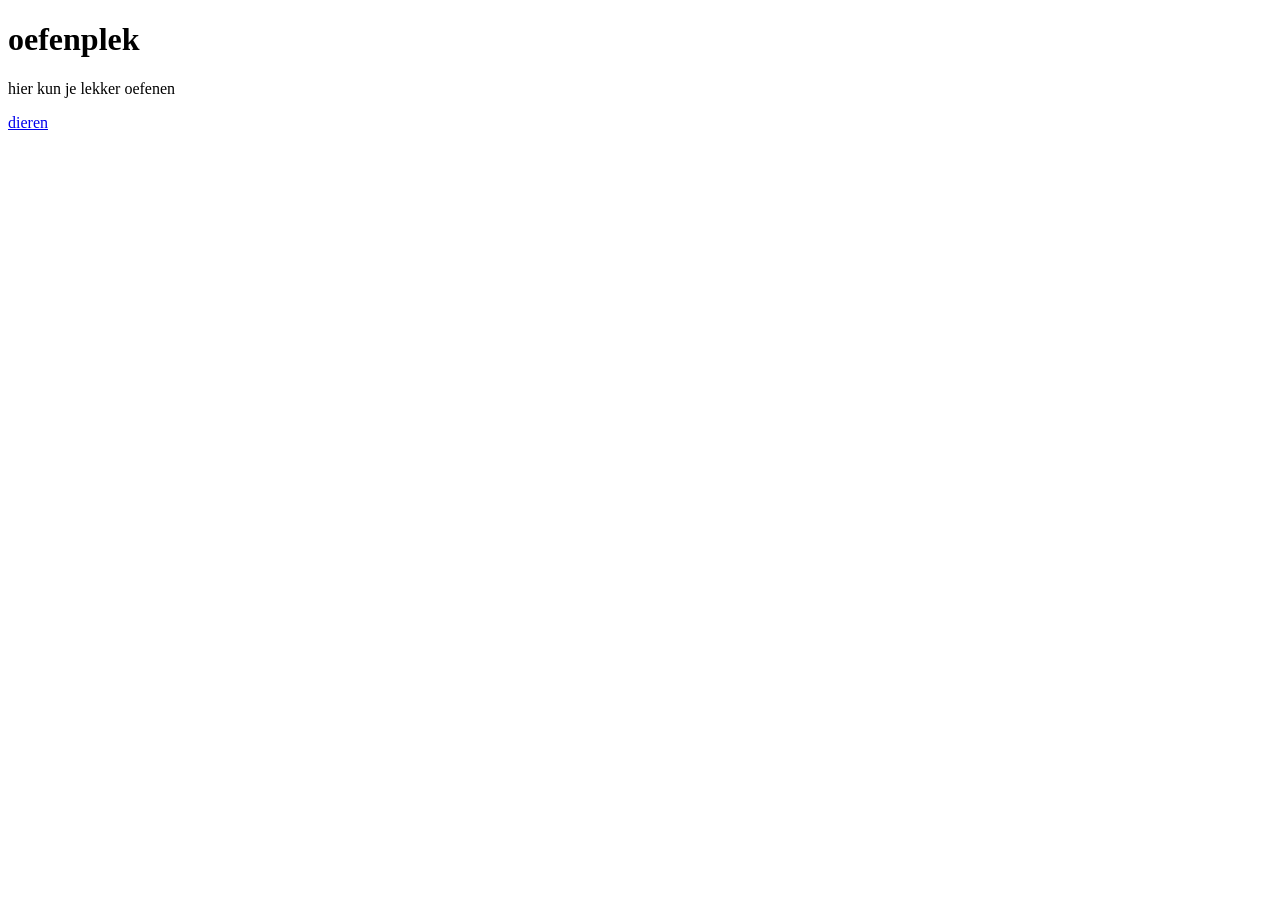
==== oefenen/index.html @ 20d10b8c "dieren" ====
<!DOCTYPE html>
<html>
    <head>
        <title>oefenplek</title>
    </head>
    <body>
        <h1>oefenplek</h1>
        <p>hier kun je lekker oefenen</p>
        <a href="mijn geweldige bestand 1.html">dieren</a>
    </body>
</html>
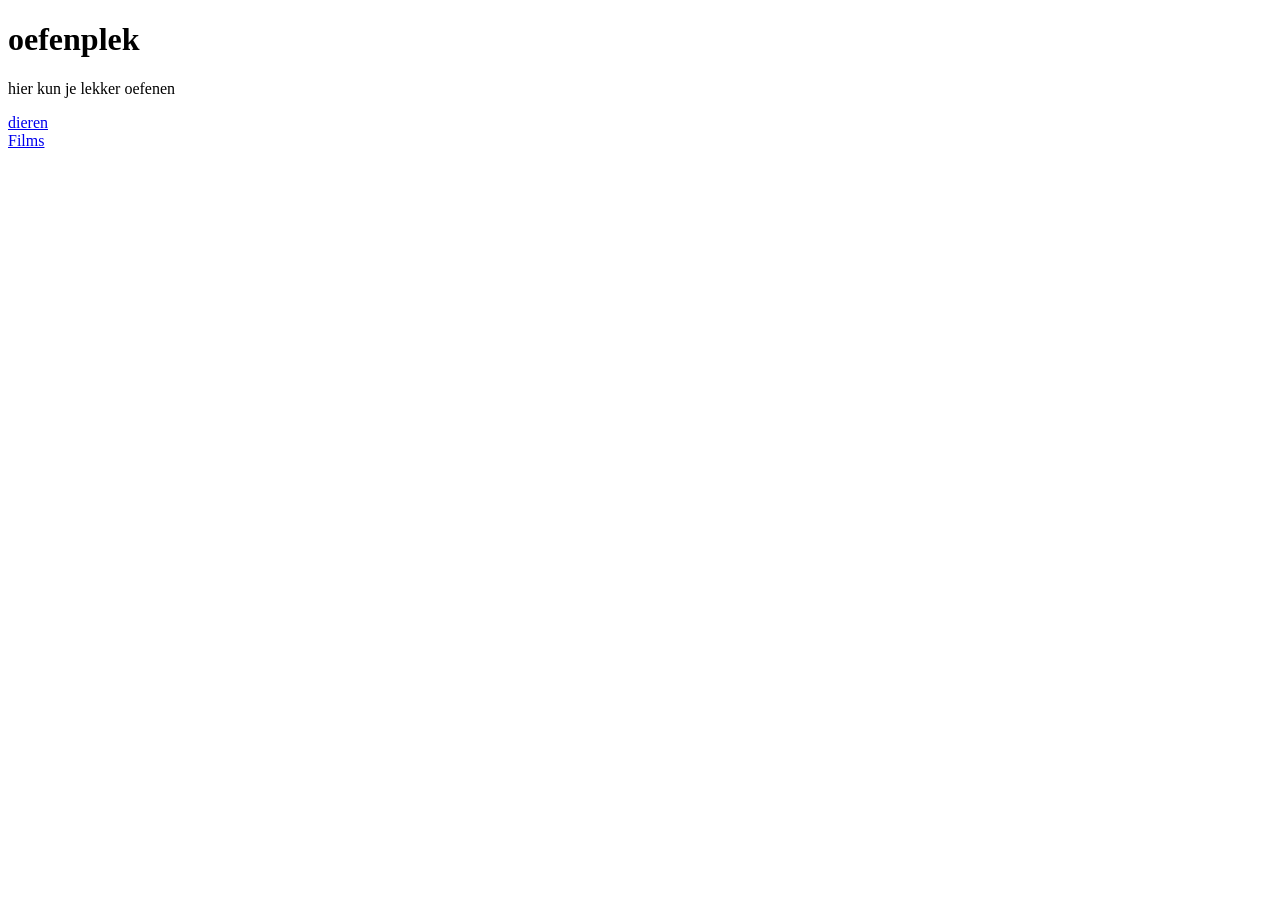
==== commit b2229edc: "14-9-26" ====
--- a/oefenen/index.html
+++ b/oefenen/index.html
@@ -7,5 +7,7 @@
         <h1>oefenplek</h1>
         <p>hier kun je lekker oefenen</p>
         <a href="mijn geweldige bestand 1.html">dieren</a>
+        <br/>
+        <a href="Films tabel.html">Films</a>
     </body>
 </html>
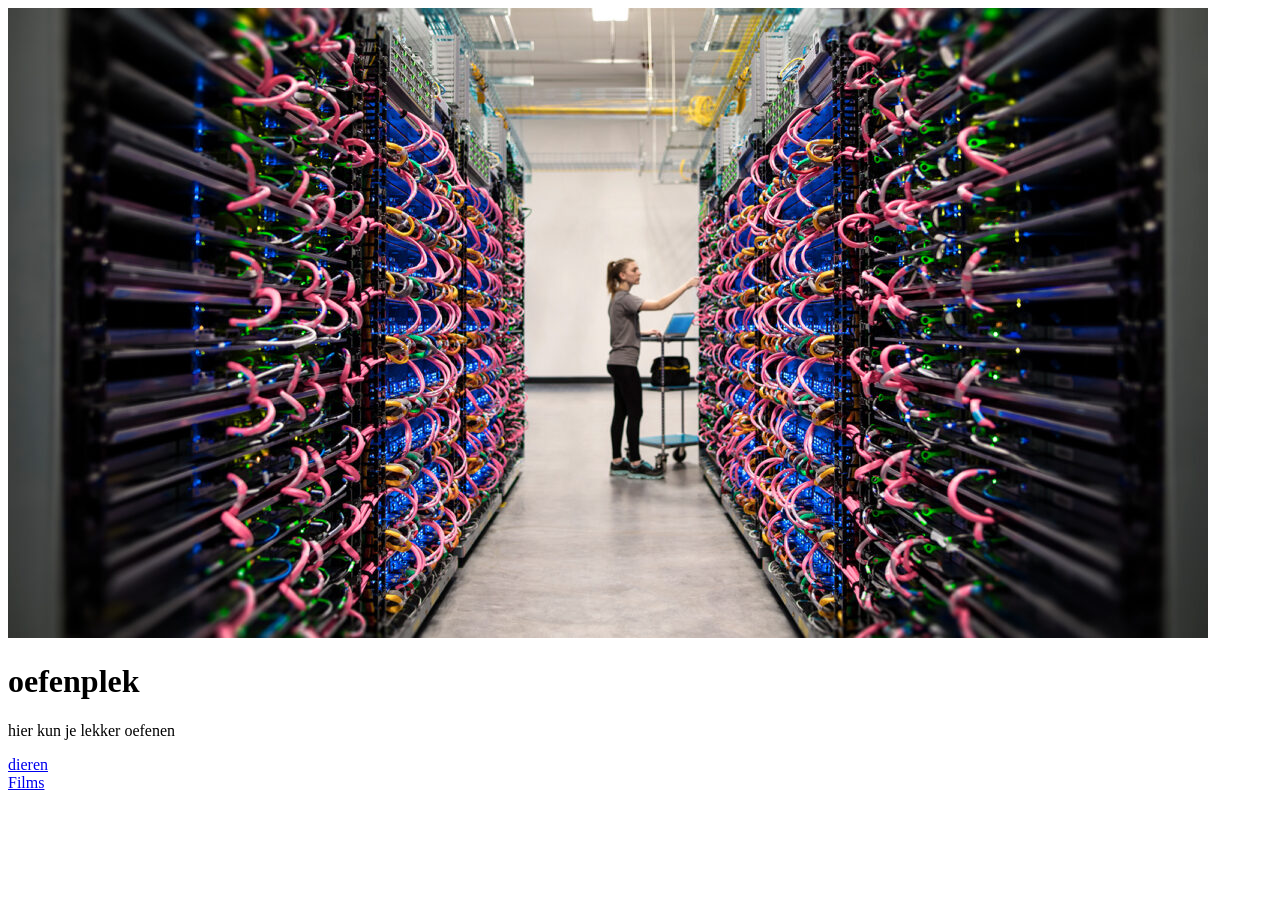
==== commit 1bd025d0: "hobbys" ====
--- a/oefenen/index.html
+++ b/oefenen/index.html
@@ -4,6 +4,7 @@
         <title>oefenplek</title>
     </head>
     <body>
+        <img src="images/Datacenter.jpg" alt="Datacenter">
         <h1>oefenplek</h1>
         <p>hier kun je lekker oefenen</p>
         <a href="mijn geweldige bestand 1.html">dieren</a>
